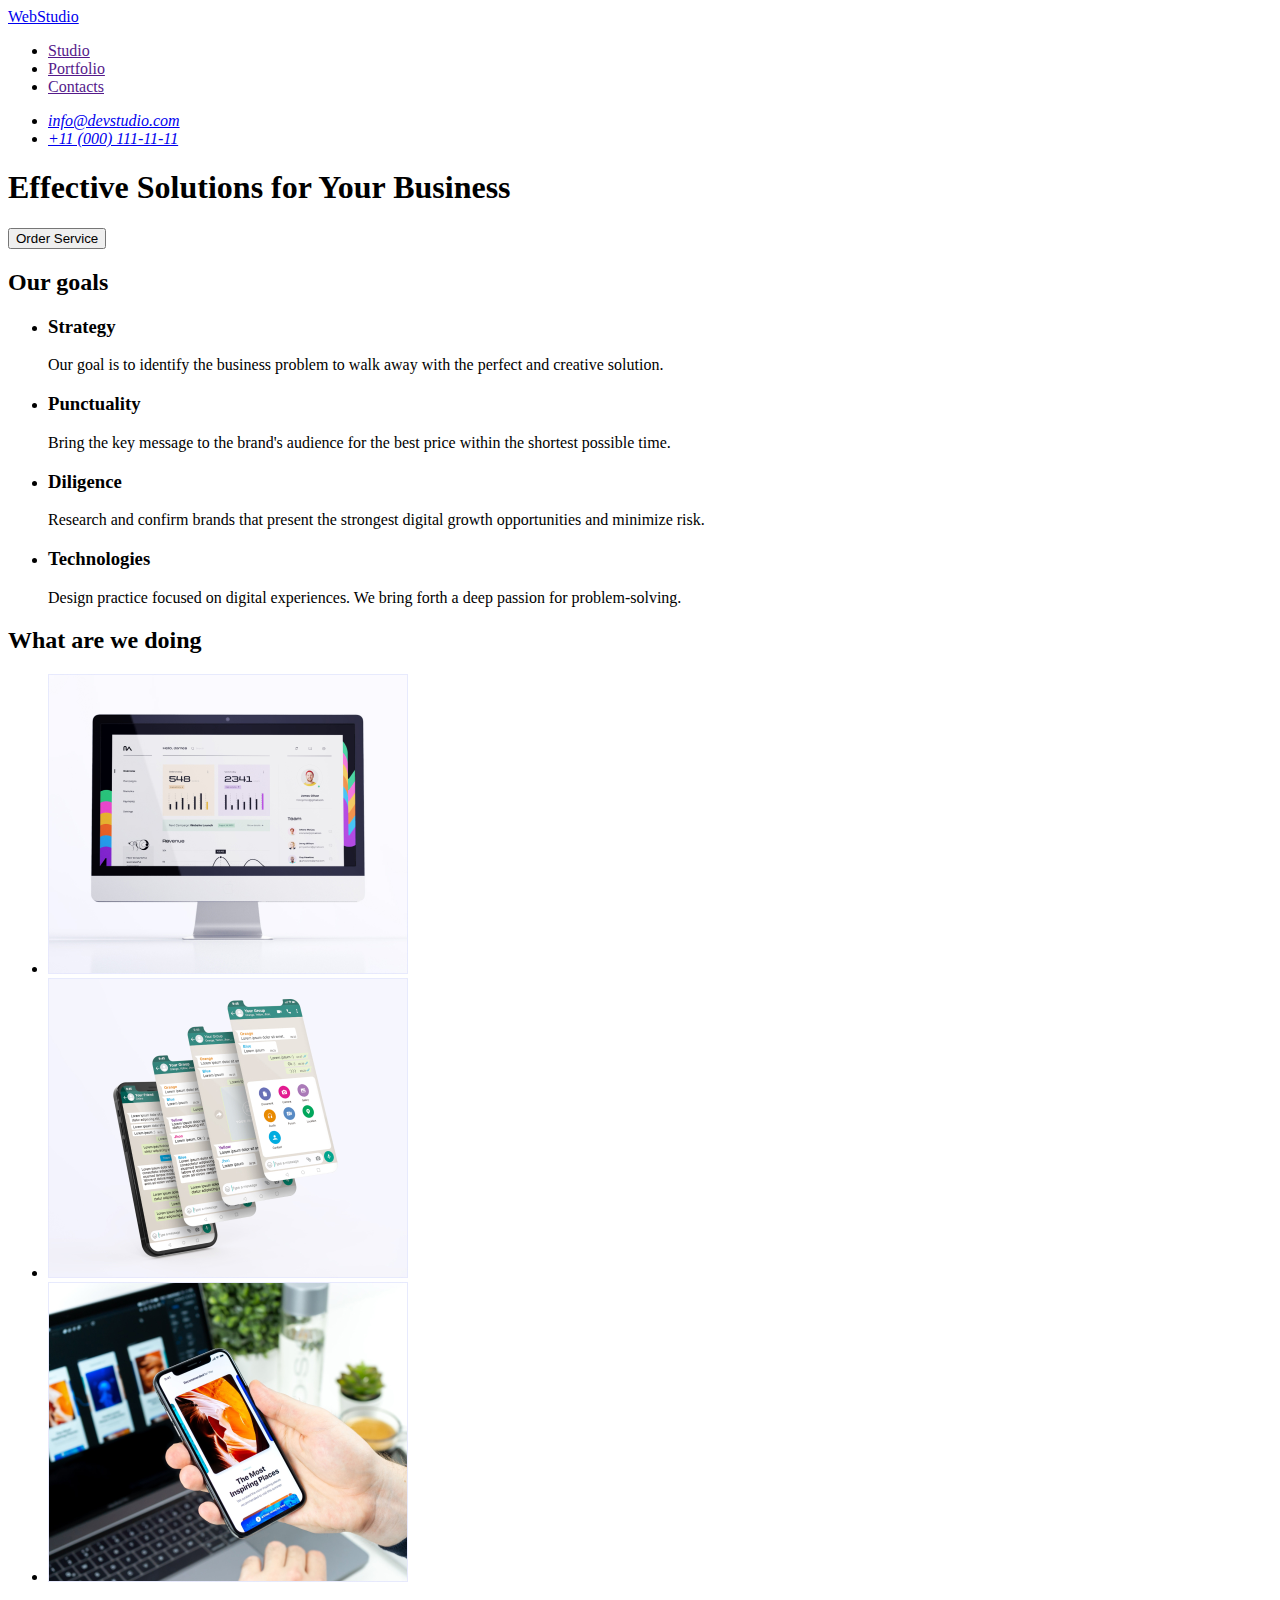
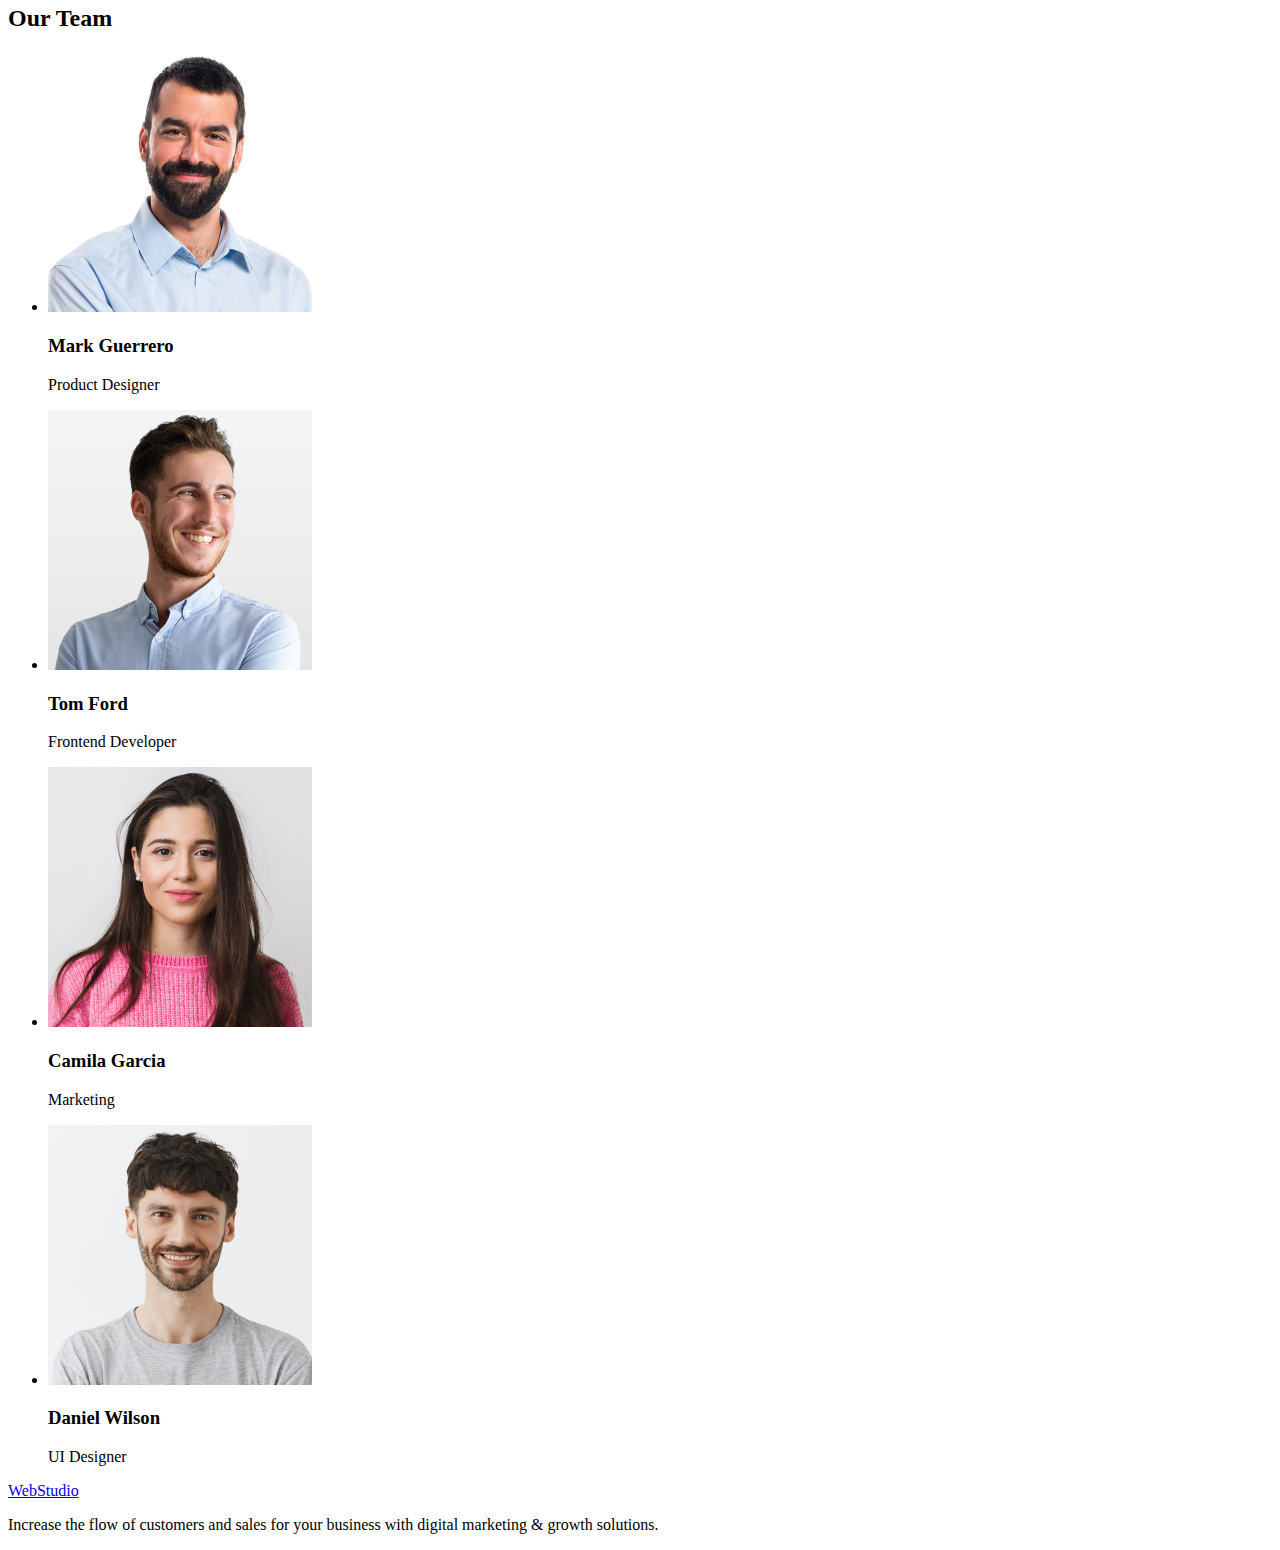
==== index.html @ 798f2620 "Initial commit" ====
<!DOCTYPE html>
<html lang="en">
  <head>
    <meta charset="UTF-8" />
    <meta name="viewport" content="width=device-width, initial-scale=1.0" />
    <title>WebStudio</title>
  </head>
  <body>
    <header>
      <nav>
        <a href="./index.html">WebStudio</a>
        <ul>
          <li><a href="">Studio</a></li>
          <li><a href="">Portfolio</a></li>
          <li><a href="">Contacts</a></li>
        </ul>
      </nav>
      <address>
        <ul>
          <li><a href="mailto:info@devstudio.com">info@devstudio.com</a></li>
          <li><a href="tel:+110001111111">+11 (000) 111-11-11</a></li>
        </ul>
      </address>
    </header>
    <main>
      <section>
        <h1>Effective Solutions for Your Business</h1>
        <button type="button">Order Service</button>
      </section>
      <section>
        <h2>Our goals</h2>
        <ul>
          <li>
            <h3>Strategy</h3>
            <p>
              Our goal is to identify the business problem to walk away with the
              perfect and creative solution.
            </p>
          </li>
          <li>
            <h3>Punctuality</h3>
            <p>
              Bring the key message to the brand's audience for the best price
              within the shortest possible time.
            </p>
          </li>
          <li>
            <h3>Diligence</h3>
            <p>
              Research and confirm brands that present the strongest digital
              growth opportunities and minimize risk.
            </p>
          </li>
          <li>
            <h3>Technologies</h3>
            <p>
              Design practice focused on digital experiences. We bring forth a
              deep passion for problem-solving.
            </p>
          </li>
        </ul>
      </section>
      <section>
        <h2>What are we doing</h2>
        <ul>
          <li>
            <img
              src="./images/img1.jpg"
              alt="goal image"
              width="360"
              height="300"
            />
          </li>
          <li>
            <img
              src="./images/img2.jpg"
              alt="goal image"
              width="360"
              height="300"
            />
          </li>
          <li>
            <img
              src="./images/img3.jpg"
              alt="goal image"
              width="360"
              height="300"
            />
          </li>
        </ul>
      </section>
      <section>
        <h2>Our Team</h2>
        <ul>
          <li>
            <img
              src="./images/team1.jpg"
              alt="team member"
              width="264"
              height="260"
            />
            <h3>Mark Guerrero</h3>
            <p>Product Designer</p>
          </li>
          <li>
            <img
              src="./images/team2.jpg"
              alt="team member"
              width="264"
              height="260"
            />
            <h3>Tom Ford</h3>
            <p>Frontend Developer</p>
          </li>
          <li>
            <img
              src="./images/team3.jpg"
              alt="team member"
              width="264"
              height="260"
            />
            <h3>Camila Garcia</h3>
            <p>Marketing</p>
          </li>
          <li>
            <img
              src="./images/team4.jpg"
              alt="team member"
              width="264"
              height="260"
            />
            <h3>Daniel Wilson</h3>
            <p>UI Designer</p>
          </li>
        </ul>
      </section>
    </main>
    <footer>
      <a href="./index.html">WebStudio</a>
      <p>
        Increase the flow of customers and sales for your business with digital
        marketing & growth solutions.
      </p>
    </footer>
  </body>
</html>
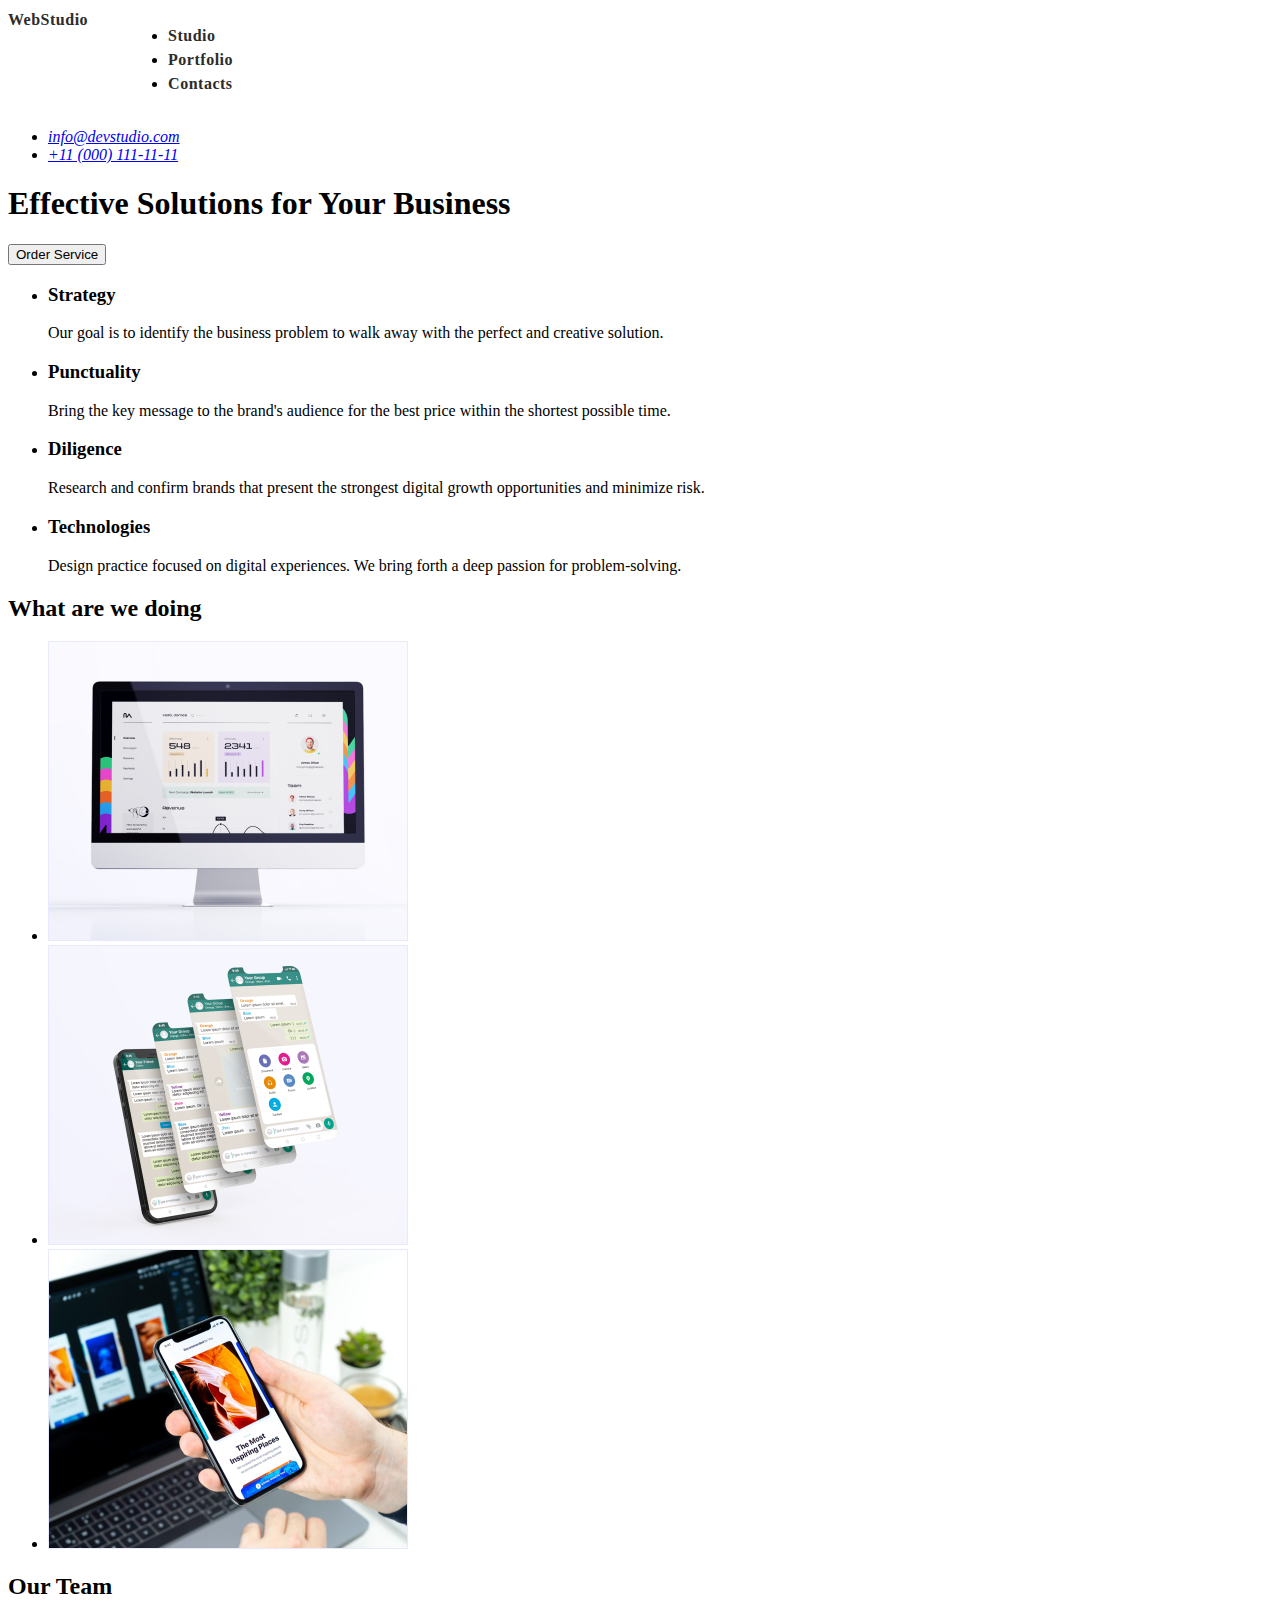
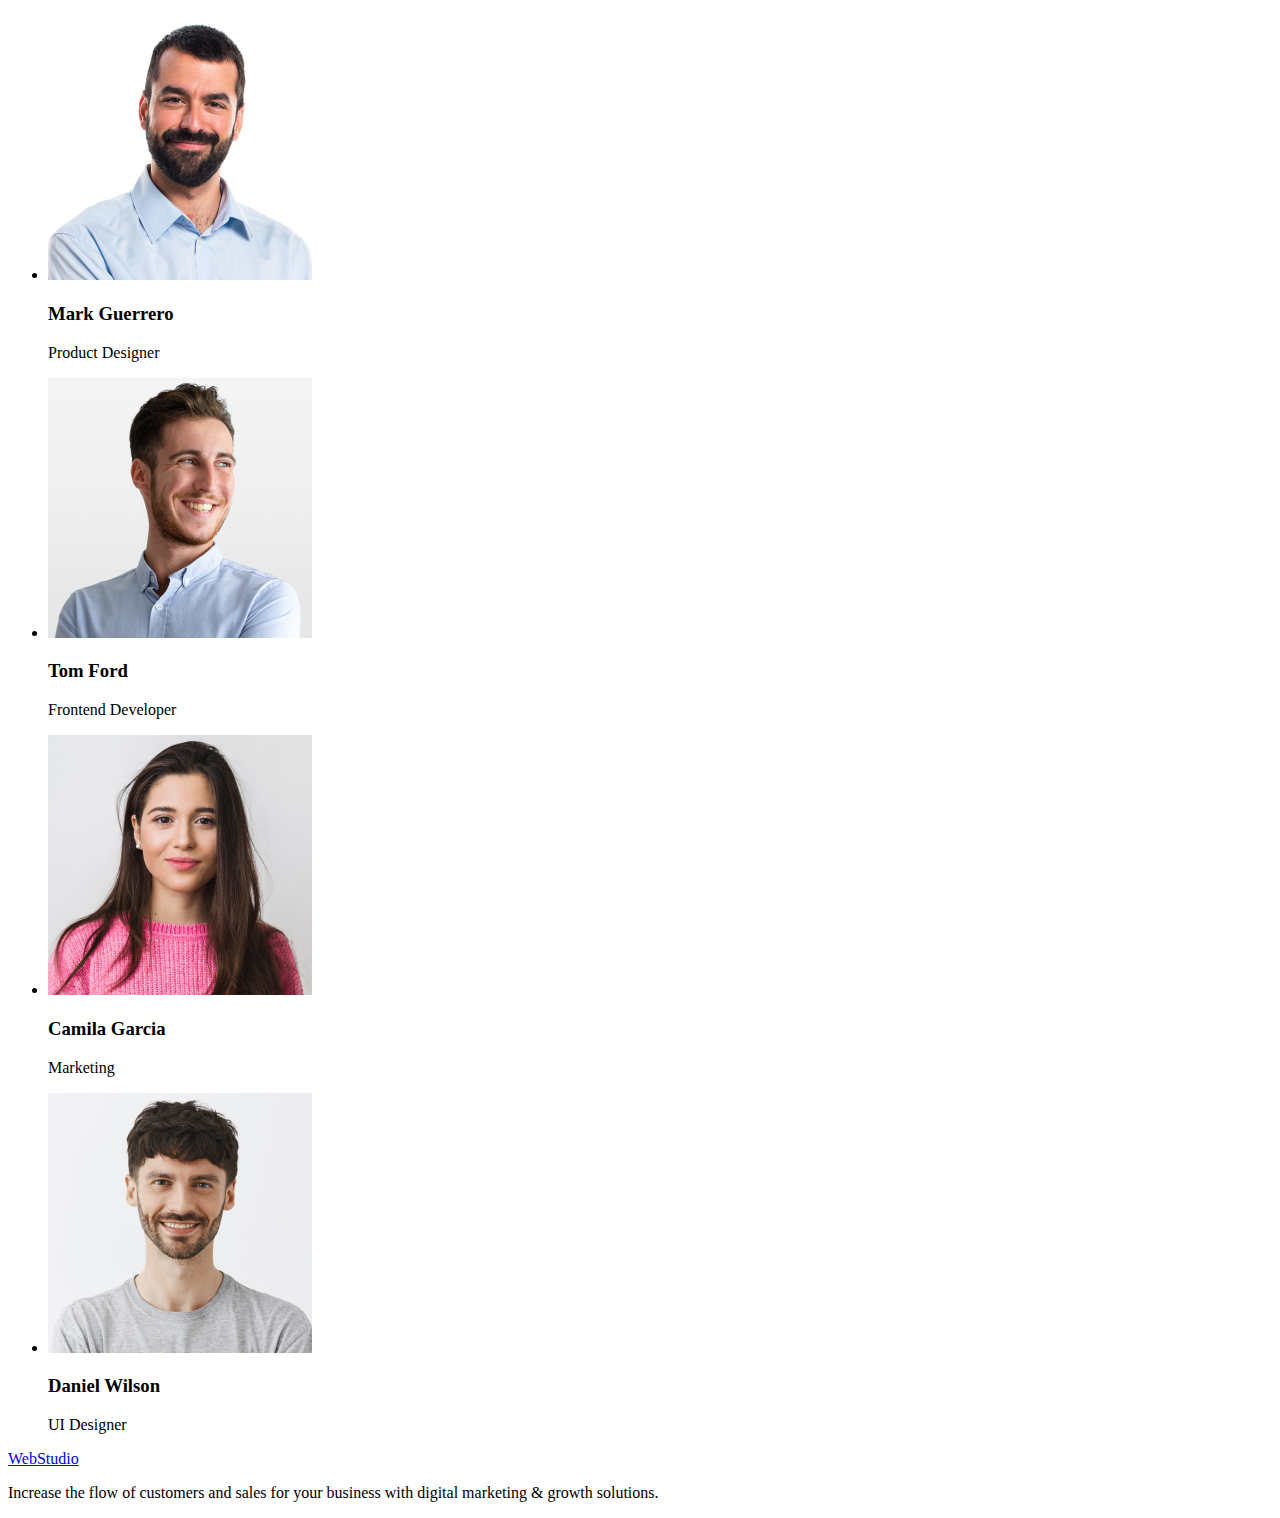
==== commit dab3c725: "starting markup-hw-2" ====
--- a/index.html
+++ b/index.html
@@ -4,14 +4,21 @@
     <meta charset="UTF-8" />
     <meta name="viewport" content="width=device-width, initial-scale=1.0" />
     <title>WebStudio</title>
+    <link rel="preconnect" href="https://fonts.googleapis.com" />
+    <link rel="preconnect" href="https://fonts.gstatic.com" crossorigin />
+    <link
+      href="https://fonts.googleapis.com/css2?family=Raleway:wght@800&family=Roboto:wght@400;500;700;900&display=swap"
+      rel="stylesheet"
+    />
+    <link rel="stylesheet" href="./css/styles.css" />
   </head>
   <body>
     <header>
-      <nav>
+      <nav class="page-nav">
         <a href="./index.html">WebStudio</a>
         <ul>
-          <li><a href="">Studio</a></li>
-          <li><a href="">Portfolio</a></li>
+          <li><a href="./index.html">Studio</a></li>
+          <li><a href="./portfolio.html">Portfolio</a></li>
           <li><a href="">Contacts</a></li>
         </ul>
       </nav>
@@ -28,7 +35,7 @@
         <button type="button">Order Service</button>
       </section>
       <section>
-        <h2>Our goals</h2>
+        <h2 hidden>Our goals</h2>
         <ul>
           <li>
             <h3>Strategy</h3>
--- a/css/styles.css
+++ b/css/styles.css
@@ -0,0 +1,37 @@
+body {
+  font-family: "Roboto", sans-serif, color #2e2f42;
+}
+.page-nav {
+  display: flex;
+  gap: 40px;
+}
+
+.page-nav a {
+  text-decoration: none;
+  color: #2c2c2c;
+  font-weight: 700;
+  font-size: 16px;
+  line-height: 24px;
+  letter-spacing: 0.5px;
+}
+
+.page-nav a:hover {
+  color: #404bbf;
+}
+
+.gallery {
+  display: flex;
+  flex-wrap: wrap;
+  gap: 16px;
+  margin-top: 40px;
+}
+
+.gallery li {
+  flex-basis: calc((100% - 2 * 24px) / 3);
+
+  overflow: hidden;
+}
+
+.gallery li:hover {
+  filter: drop-shadow(0px 4px 16px rgba(0, 0, 0, 0.25));
+}
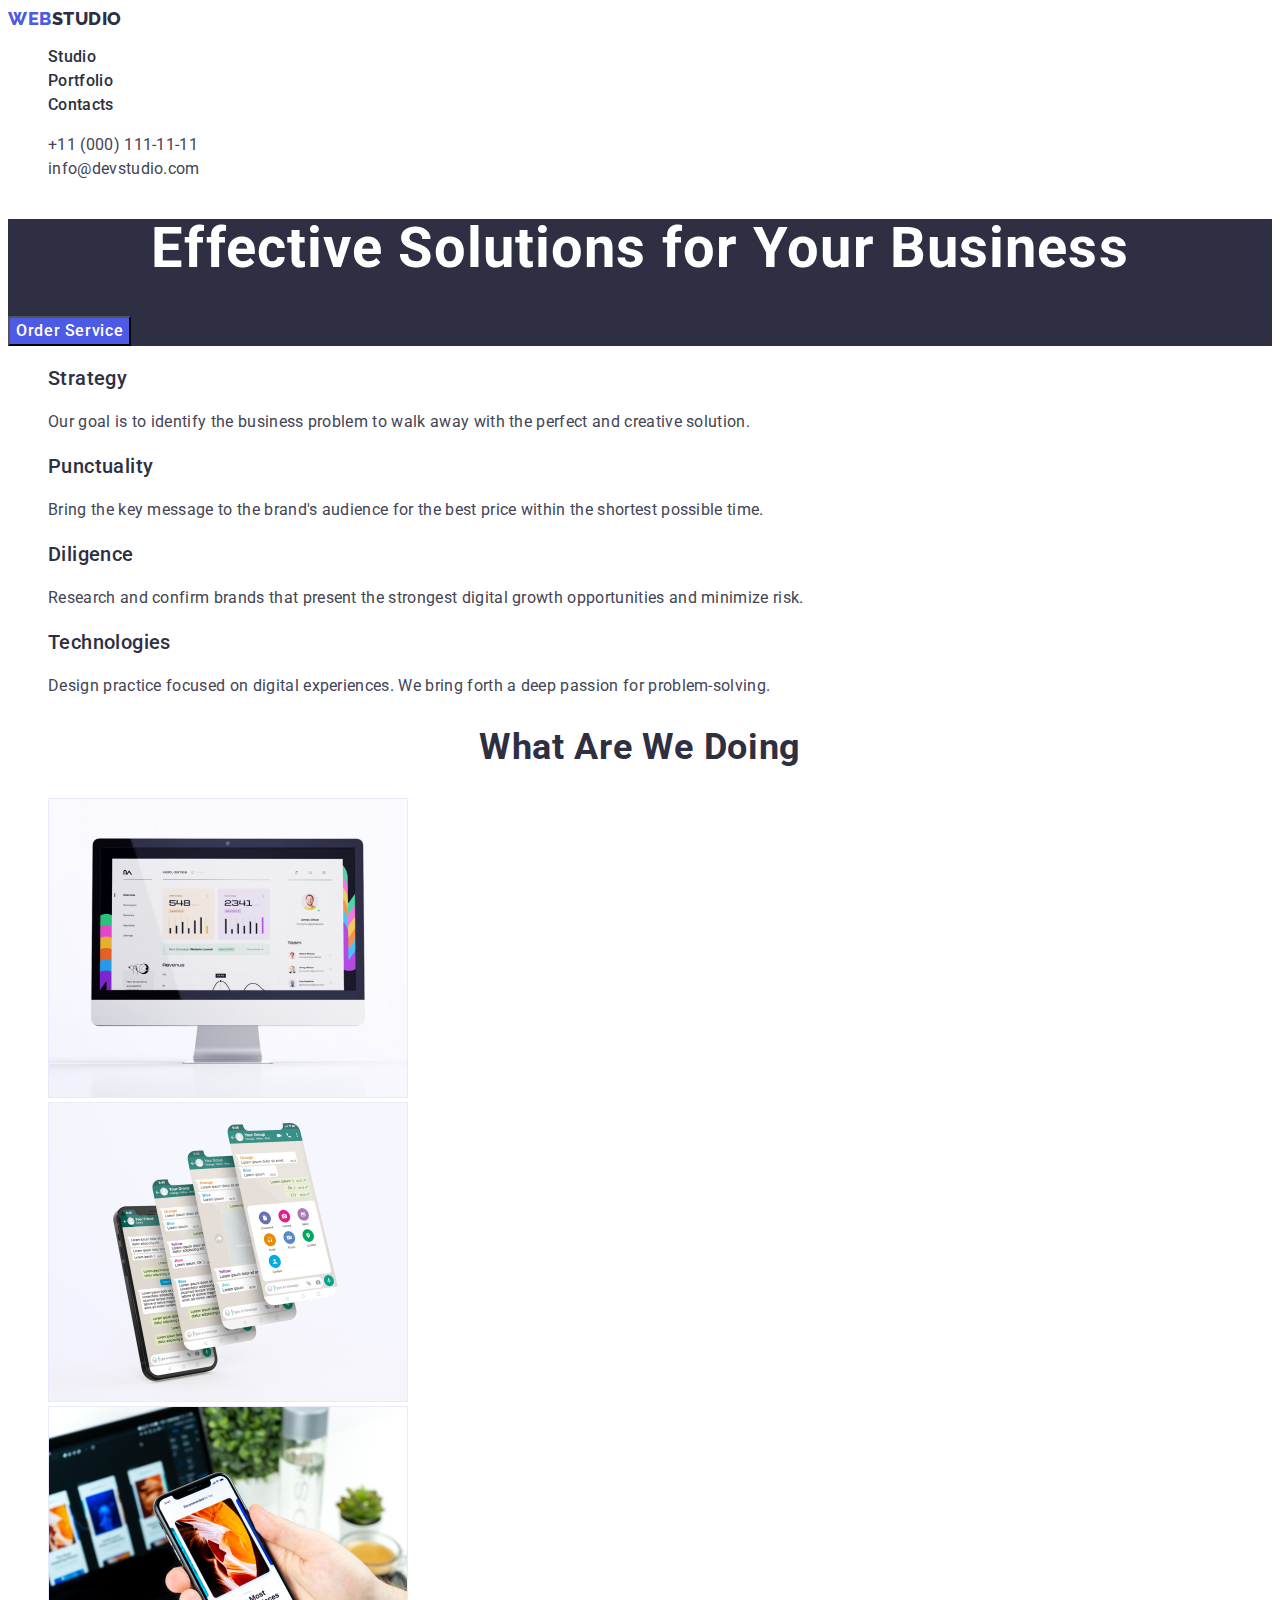
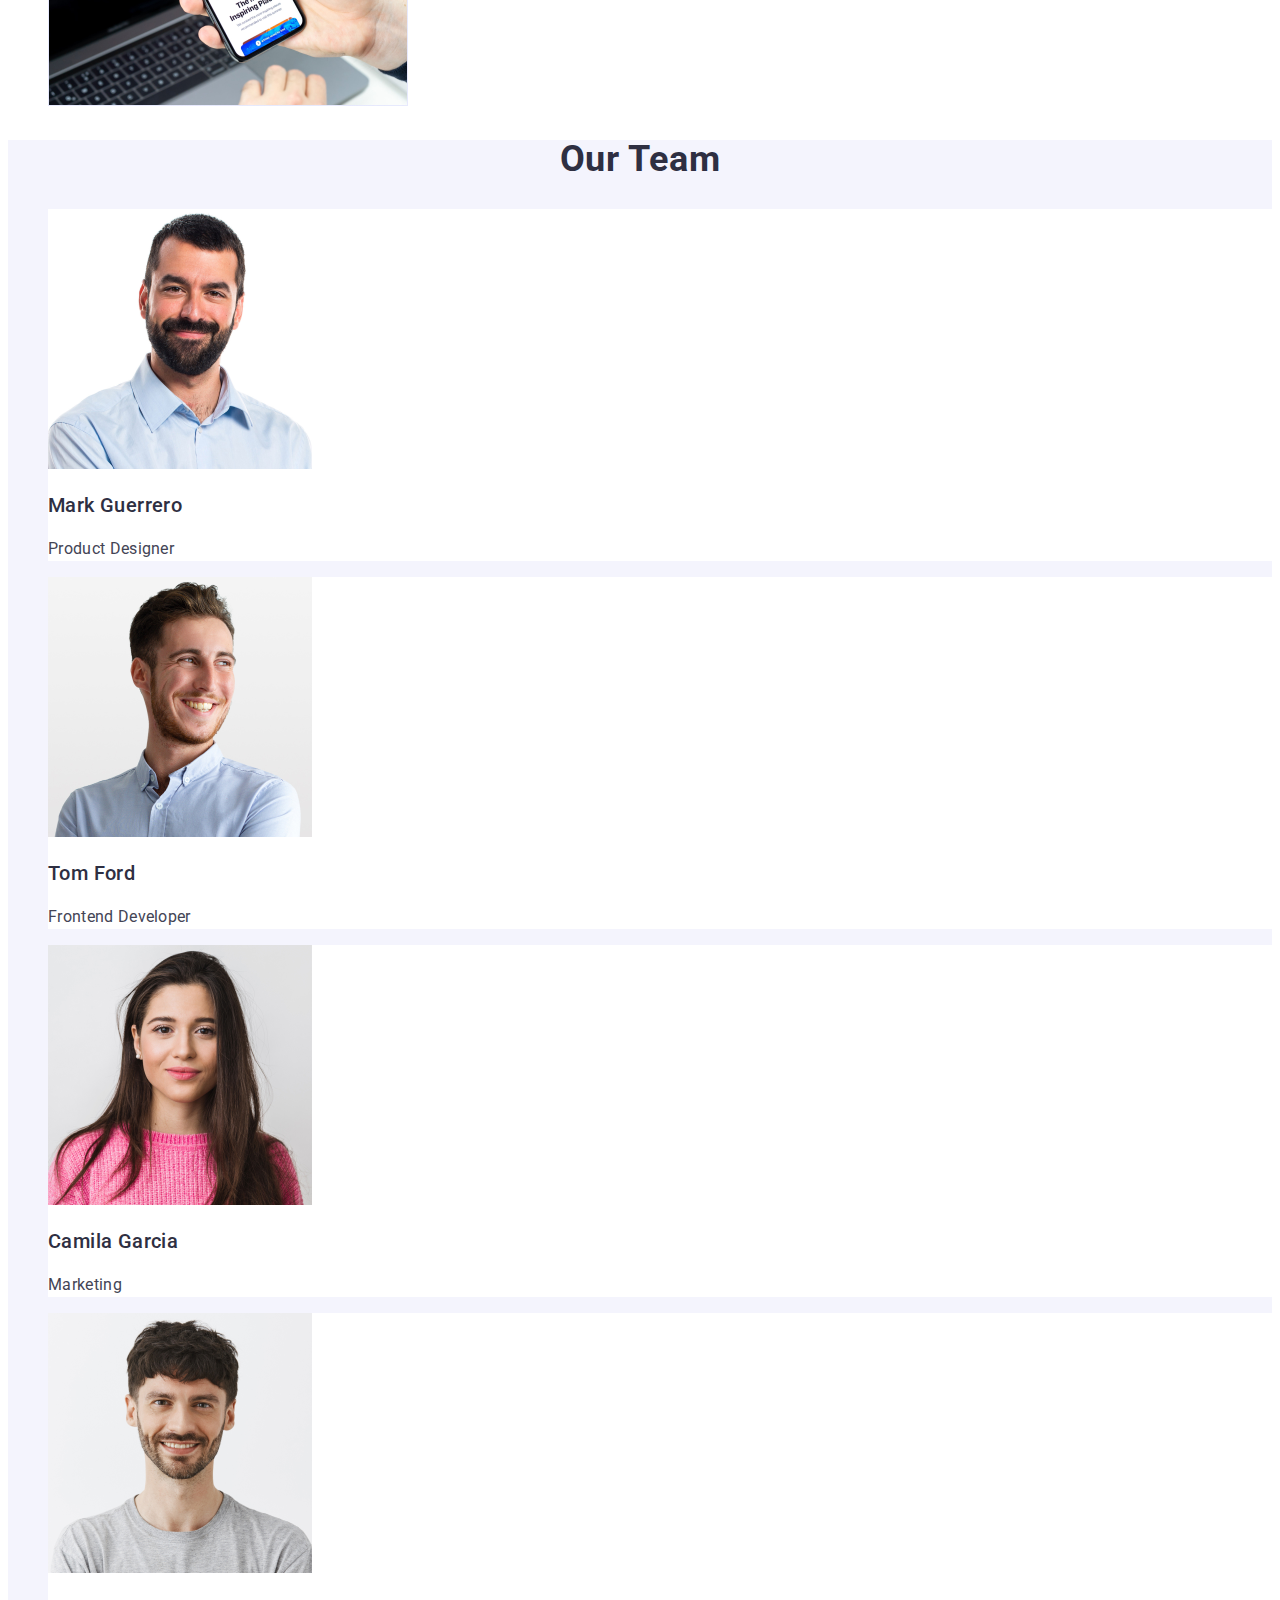
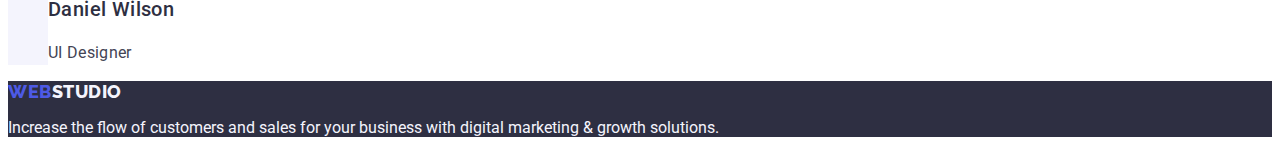
==== commit a903bcd1: "correction of mistakes" ====
--- a/index.html
+++ b/index.html
@@ -14,53 +14,69 @@
   </head>
   <body>
     <header>
-      <nav class="page-nav">
-        <a href="./index.html">WebStudio</a>
-        <ul>
-          <li><a href="./index.html">Studio</a></li>
-          <li><a href="./portfolio.html">Portfolio</a></li>
-          <li><a href="">Contacts</a></li>
+      <nav>
+        <a class="logo link" href="./index.html"
+          >Web<span class="logo-color">Studio</span></a
+        >
+        <ul class="list">
+          <li>
+            <a class="navigation-link link" href="./index.html">Studio</a>
+          </li>
+          <li>
+            <a class="navigation-link link" href="./portfolio.html"
+              >Portfolio</a
+            >
+          </li>
+          <li><a class="navigation-link link" href="">Contacts</a></li>
         </ul>
       </nav>
-      <address>
-        <ul>
-          <li><a href="mailto:info@devstudio.com">info@devstudio.com</a></li>
-          <li><a href="tel:+110001111111">+11 (000) 111-11-11</a></li>
+      <address class="address-list">
+        <ul class="list">
+          <li>
+            <a class="address-item link" href="tel:+110001111111"
+              >+11 (000) 111-11-11</a
+            >
+          </li>
+          <li>
+            <a class="address-item link" href="mailto:info@devstudio.com"
+              >info@devstudio.com</a
+            >
+          </li>
         </ul>
       </address>
     </header>
     <main>
-      <section>
-        <h1>Effective Solutions for Your Business</h1>
-        <button type="button">Order Service</button>
+      <section class="hero">
+        <h1 class="hero-text">Effective Solutions for Your Business</h1>
+        <button class="hero-button" type="button">Order Service</button>
       </section>
       <section>
-        <h2 hidden>Our goals</h2>
-        <ul>
+        <h2 class="goals" hidden>Our goals</h2>
+        <ul class="list">
           <li>
-            <h3>Strategy</h3>
-            <p>
+            <h3 class="goals-item">Strategy</h3>
+            <p class="goals-text">
               Our goal is to identify the business problem to walk away with the
               perfect and creative solution.
             </p>
           </li>
           <li>
-            <h3>Punctuality</h3>
-            <p>
+            <h3 class="goals-item">Punctuality</h3>
+            <p class="goals-text">
               Bring the key message to the brand's audience for the best price
               within the shortest possible time.
             </p>
           </li>
           <li>
-            <h3>Diligence</h3>
-            <p>
+            <h3 class="goals-item">Diligence</h3>
+            <p class="goals-text">
               Research and confirm brands that present the strongest digital
               growth opportunities and minimize risk.
             </p>
           </li>
           <li>
-            <h3>Technologies</h3>
-            <p>
+            <h3 class="goals-item">Technologies</h3>
+            <p class="goals-text">
               Design practice focused on digital experiences. We bring forth a
               deep passion for problem-solving.
             </p>
@@ -68,8 +84,8 @@
         </ul>
       </section>
       <section>
-        <h2>What are we doing</h2>
-        <ul>
+        <h2 class="work">What are we doing</h2>
+        <ul class="list">
           <li>
             <img
               src="./images/img1.jpg"
@@ -96,55 +112,57 @@
           </li>
         </ul>
       </section>
-      <section>
-        <h2>Our Team</h2>
-        <ul>
-          <li>
+      <section class="team">
+        <h2 class="team-title">Our Team</h2>
+        <ul class="list">
+          <li class="team-member">
             <img
               src="./images/team1.jpg"
               alt="team member"
               width="264"
               height="260"
             />
-            <h3>Mark Guerrero</h3>
-            <p>Product Designer</p>
+            <h3 class="name-member">Mark Guerrero</h3>
+            <p class="profession-member">Product Designer</p>
           </li>
-          <li>
+          <li class="team-member">
             <img
               src="./images/team2.jpg"
               alt="team member"
               width="264"
               height="260"
             />
-            <h3>Tom Ford</h3>
-            <p>Frontend Developer</p>
+            <h3 class="name-member">Tom Ford</h3>
+            <p class="profession-member">Frontend Developer</p>
           </li>
-          <li>
+          <li class="team-member">
             <img
               src="./images/team3.jpg"
               alt="team member"
               width="264"
               height="260"
             />
-            <h3>Camila Garcia</h3>
-            <p>Marketing</p>
+            <h3 class="name-member">Camila Garcia</h3>
+            <p class="profession-member">Marketing</p>
           </li>
-          <li>
+          <li class="team-member">
             <img
               src="./images/team4.jpg"
               alt="team member"
               width="264"
               height="260"
             />
-            <h3>Daniel Wilson</h3>
-            <p>UI Designer</p>
+            <h3 class="name-member">Daniel Wilson</h3>
+            <p class="profession-member">UI Designer</p>
           </li>
         </ul>
       </section>
     </main>
-    <footer>
-      <a href="./index.html">WebStudio</a>
-      <p>
+    <footer class="footer">
+      <a class="logo link" href="./index.html"
+        >Web<span class="logo-color-footer">Studio</span></a
+      >
+      <p class="footer-text">
         Increase the flow of customers and sales for your business with digital
         marketing & growth solutions.
       </p>
--- a/css/styles.css
+++ b/css/styles.css
@@ -1,37 +1,174 @@
+:root {
+  --defaul-color: #434455;
+  --text-color: #2e2f42;
+  --hover-focus-color: #404bbf;
+  --logo-color: #4d5ae5;
+}
 body {
-  font-family: "Roboto", sans-serif, color #2e2f42;
-}
-.page-nav {
-  display: flex;
-  gap: 40px;
+  font-family: "Roboto", sans-serif;
+  color: var(--defaul-color);
+  background-color: #ffffff;
 }
 
-.page-nav a {
-  text-decoration: none;
-  color: #2c2c2c;
-  font-weight: 700;
-  font-size: 16px;
-  line-height: 24px;
-  letter-spacing: 0.5px;
+/*todo INDEX-PORTFOLIO HEADER */
+
+.logo {
+  font-family: "Raleway", sans-serif;
+  font-weight: 800;
+  font-size: 18px;
+  line-height: 1.17;
+  letter-spacing: 0.03em;
+  text-transform: uppercase;
+  color: var(--logo-color);
 }
 
-.page-nav a:hover {
-  color: #404bbf;
+.logo-color {
+  color: var(--text-color);
 }
 
-.gallery {
-  display: flex;
-  flex-wrap: wrap;
-  gap: 16px;
-  margin-top: 40px;
+.link {
+  text-decoration: none;
 }
 
-.gallery li {
-  flex-basis: calc((100% - 2 * 24px) / 3);
-
-  overflow: hidden;
+.list {
+  list-style: none;
 }
 
-.gallery li:hover {
-  filter: drop-shadow(0px 4px 16px rgba(0, 0, 0, 0.25));
+.navigation-link {
+  font-weight: 500;
+  font-size: 16px;
+  line-height: 1.5;
+  letter-spacing: 0.02em;
+  color: var(--text-color);
 }
+.navigation-link:hover,
+.navigation-link:focus {
+  color: var(--hover-focus-color);
+}
+.address-list {
+  font-style: normal;
+}
+.address-item {
+  font-size: 16px;
+  line-height: 1.5;
+  letter-spacing: 0.02em;
+  color: var(--defaul-color);
+}
+.address-item:hover,
+.address-item:focus {
+  color: var(--hover-focus-color);
+}
+
+/*! INDEX MAIN */
+/** HERO SECTION */
+
+.hero {
+  background-color: #2e2f42;
+}
+.hero-text {
+  font-size: 56px;
+  line-height: 1.07;
+  text-align: center;
+  letter-spacing: 0.02em;
+  color: #ffffff;
+}
+.hero-button {
+  background-color: #4d5ae5;
+  font-family: "Roboto", sans-serif;
+  font-weight: 500;
+  font-size: 16px;
+  line-height: 1.5;
+  letter-spacing: 0.04em;
+  color: #ffffff;
+  cursor: pointer;
+}
+.hero-button:hover,
+.hero-button:focus {
+  background-color: var(--hover-focus-color);
+}
+
+/** GOALS SECTION */
+.goals-item {
+  font-weight: 500;
+  font-size: 20px;
+  line-height: 1.2;
+  letter-spacing: 0.02em;
+  color: var(--text-color);
+}
+.goals-text {
+  font-size: 16px;
+  line-height: 1.5;
+  letter-spacing: 0.02em;
+  color: var(--defaul-color);
+}
+
+/** WORK SECTION */
+
+.work {
+  font-size: 36px;
+  line-height: 1.11;
+  text-align: center;
+  letter-spacing: 0.02em;
+  text-transform: capitalize;
+  color: var(--text-color);
+}
+
+/** TEAM SECTION */
+
+.team {
+  background-color: #f4f4fd;
+}
+.team-title {
+  font-size: 36px;
+  line-height: 1.11;
+  text-align: center;
+  letter-spacing: 0.02em;
+  text-transform: capitalize;
+  color: var(--text-color);
+}
+.team-member {
+  background-color: #ffffff;
+}
+.name-member {
+  font-weight: 500;
+  font-size: 20px;
+  line-height: 1.2;
+  letter-spacing: 0.02em;
+  color: var(--text-color);
+}
+.profession-member {
+  font-size: 16px;
+  line-height: 1.5;
+  letter-spacing: 0.02em;
+  color: var(--defaul-color);
+}
+
+/*todo INDEX-PORTFOLIO FOOTER */
+
+.footer {
+  background-color: #2e2f42;
+}
+.logo-color-footer {
+  color: #f4f4fd;
+}
+.footer-text {
+  color: #f4f4fd;
+}
+
+/*! PORTFOLIO MAIN */
+
+.button {
+  font-family: "Roboto", sans-serif;
+  font-weight: 500;
+  font-size: 16px;
+  line-height: 1.5;
+  letter-spacing: 0.04em;
+  color: #4d5ae5;
+  background-color: #f4f4fd;
+  cursor: pointer;
+}
+.button:hover,
+.button:focus {
+  color: #ffffff;
+  background-color: #404bbf;
+}
